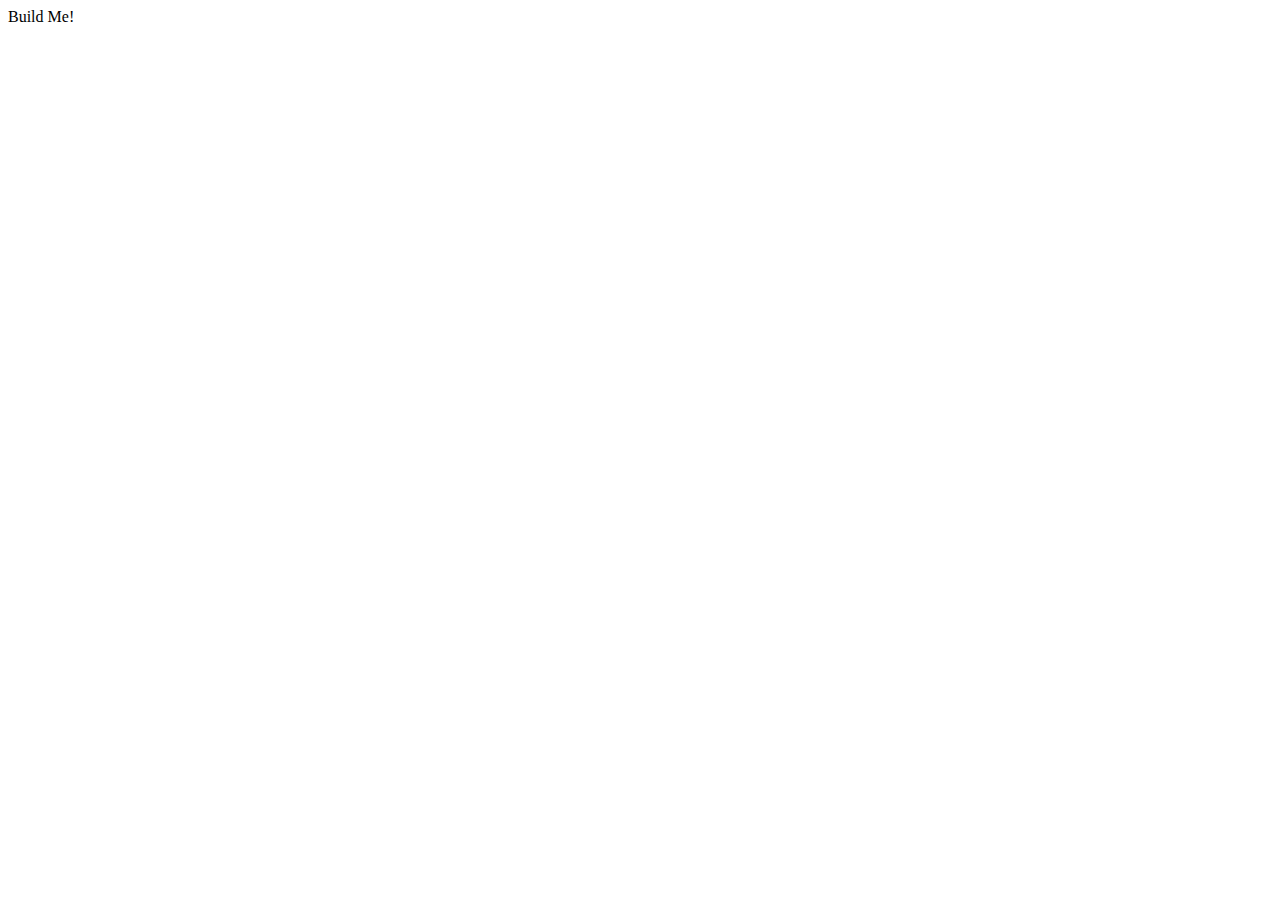
==== index.html @ b77a131b "Sanity Check finally passed....me hopes" ====
<html>
	<head>
		<script src="js/mail-generator.js"></script>
		<link href="css/style.css" rel="stylesheet" media="screen">
    <script>
      window.onload = function(){
        // ALL OF YOUR JAVASCRIPT CODE SHOULD GO HERE. 
        // We have to use window.onload so your JavaScript doesn't execute until the page has loaded and all HTML has been downloaded to your browser
        console.log("Are we working Scotty!?");
      };
    </script>
	</head>
	<body>
		<div class="container" id="main">
			Build Me!
		</div>
	</body>
</html>
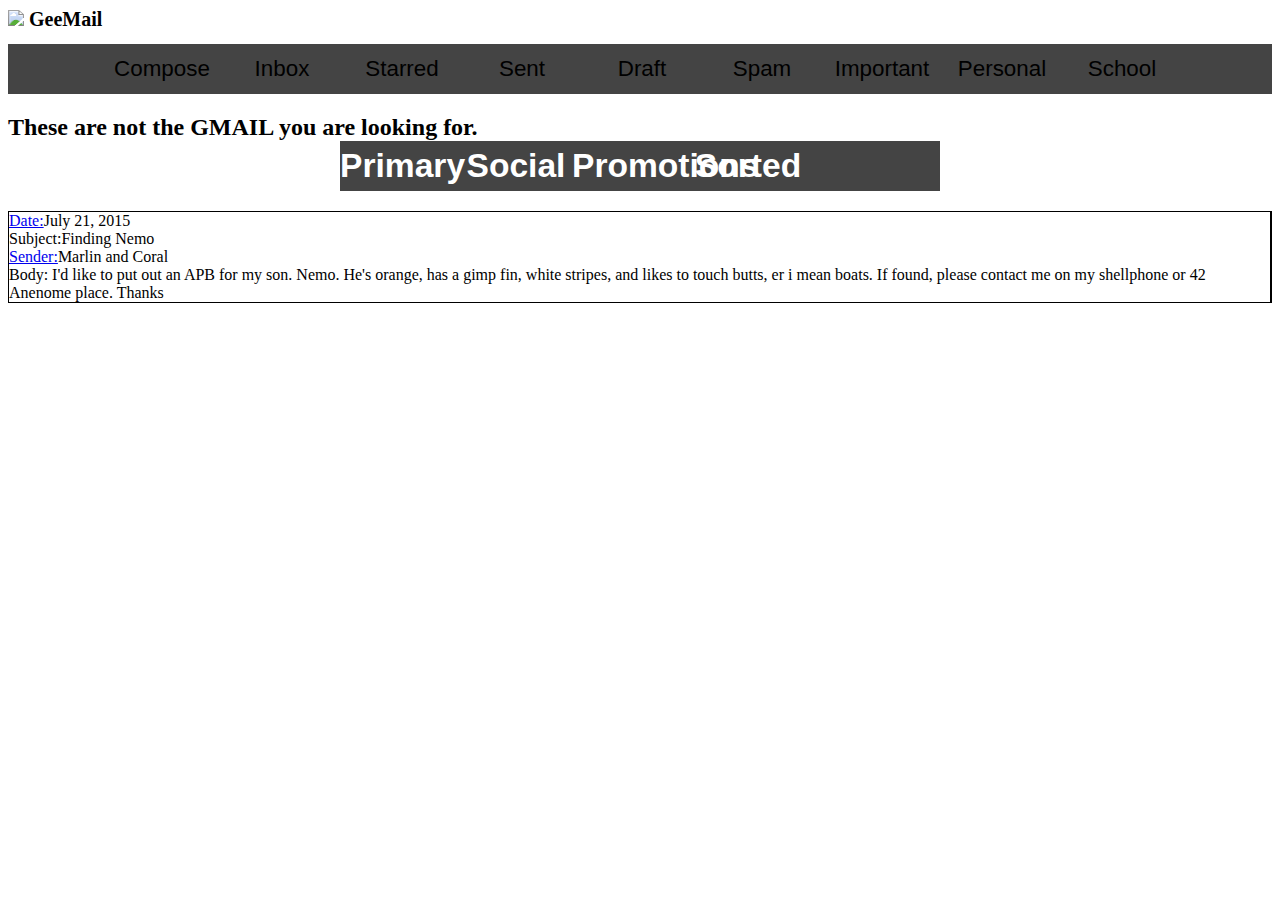
==== commit e3394f50: "Working on HTML and CSS. the struggles are getting real. lol" ====
--- a/index.html
+++ b/index.html
@@ -9,10 +9,86 @@
         console.log("Are we working Scotty!?");
       };
     </script>
+    <title>MyGeeMail Project</title>
 	</head>
 	<body>
+		<h1>
 		<div class="container" id="main">
-			Build Me!
+			<img src="http://static.commentcamarche.net/ccm.net/pictures/aIPmTh9a-gmaillogo.png">
+			GeeMail
 		</div>
+		</h1>
+		<header>
+			<div class="nav">
+				<nav>
+				<ul>
+					<li class="compose">
+						<a href="Compose">Compose</a>
+						</li>
+					<li class="inbox">
+						<a href="Inbox">Inbox</a>
+						</li>
+					<li class="starred">
+						<a href="Starred">Starred</a>
+					</li>
+					<li class="sent">
+						<a href="Sent">Sent</a>
+						</li>
+					<li class="draft">
+						<a href="Draft">Draft</a>
+						</li>
+					<li class="spam">
+						<a href="Spam">Spam</a>
+					</li>
+					<li class="important">
+						<a href="Important">Important</a>
+						</li>
+					<li class="personal">
+						<a href="Personal">Personal</a>
+						</li>
+					<li class="school">
+						<a href="School">School</a>
+						</li>
+				</ul>	
+				</nav>				
+			</div>
+		</header>
+		<h2>
+		<head>These are not the GMAIL you are looking for.</head>
+			<header>
+				<div class="menu">
+			<ul>
+				<li class="Primary">
+					<a href="Primary">Primary</a>
+				</li>
+				<li class="Social">
+					<a href="Social">Social</a>
+					</li>
+				<li class="Promotions">
+					<a href="Promotions">Promotions</a>
+					</li>
+				<li class="sorted">
+					<a href="Sorted">Sorted</a>
+					</li>
+			</ul>
+				</div>
+			</header>	
+		</h2>
+
+		
+
+	<div id="wrapper">
+    <div class="row">
+        <div class="col"><a href="#">Date:</a>July 21, 2015</div>
+        <div class="col">Subject:Finding Nemo</div>
+        <div class="col"><a href="#">Sender:</a>Marlin and Coral</div>
+        <div class="col">Body: 
+        I'd like to put out an APB for my son. Nemo. He's orange, has a gimp fin, white stripes, and likes to touch butts, er i mean boats. If found, please contact me on my shellphone or 42 Anenome place. Thanks
+        	</div>
+        <div classs="clear"></div>
+    </div>
+</div>
+
+		
 	</body>
 </html>--- a/css/style.css
+++ b/css/style.css
@@ -0,0 +1,134 @@
+h1 {
+	font-weight: bold;
+	font-size: 20px;
+}
+
+.nav ul {
+	list-style: none;
+	background-color: #444;
+	text-align: center;
+	padding: 0;
+	margin: 0;
+}
+.nav li {
+	font-family: 'Arial', sans-serif;
+	font-size: 1.2em;
+	line-height: 40px;
+	height: 40px;
+	border-bottom: 1px solid #888;
+}
+
+.nav a {
+	text-decoration: none;
+	color: black;
+	display: inline-block;
+	transition: .3s background-color;
+}
+
+.nav a:hover {
+	background-color: #005f5f;
+}
+
+.nav a.active {
+	background-color: #fff;
+	color: black;
+	cursor: default;
+}
+
+@media screen and (min-width: 600px) {
+.nav li {
+	width: 120px;
+	border-bottom: none;
+	height: 50px;
+	line-height: 50px;
+	font-size: 1.4em;
+}	
+
+.nav li {
+	display: inline-block;
+	margin-right: -4px;
+}
+}
+
+ .menu li {
+	display: block;
+	position: center;
+	padding:0;
+}
+
+  .menu ul {
+      list-style: none;
+      background-color: #444;
+      text-align: center;
+      padding: 0;
+      margin: 0;
+    }
+
+  .menu li {
+      font-family: 'Oswald', sans-serif;
+      font-size: 1.2em;
+      line-height: 40px;
+      height: 40px;
+      border-bottom: 1px solid #888;
+    }
+
+ .menu a {
+      text-decoration: none;
+      color: #fff;
+      display: block;
+      transition: .3s background-color;
+    }
+
+  .menu a:hover {
+      background-color: #005f5f;
+    }
+
+    
+    .menu .a.active {
+      background-color: #fff;
+      color: black;
+    }
+
+      @media screen and (min-width: 600px) {
+
+  }
+    .menu li {
+      width: 120px;
+      border-bottom: none;
+      height: 50px;
+      line-height: 50px;
+      font-size: 1.4em;
+    }
+
+     .menu li {
+      display: inline-block;
+      margin-right: -4px;
+    }
+
+      .menu li {
+      float: left;
+    }
+
+     .menu ul {
+      overflow: auto;
+      width: 600px;
+    margin: 0 auto;
+    }
+/*! for the inbox text box. Still not working, unsure as to why */
+.clear {
+	clear:both
+}
+
+.wrapper {
+	width:750px; 
+	padding:1px; 
+	border:1.5px solid #000;
+}
+.row {
+	border:1px solid #000;
+}
+.col {
+	min-width:100px; 
+	border-right:1px solid #000; 
+	float:center;
+}
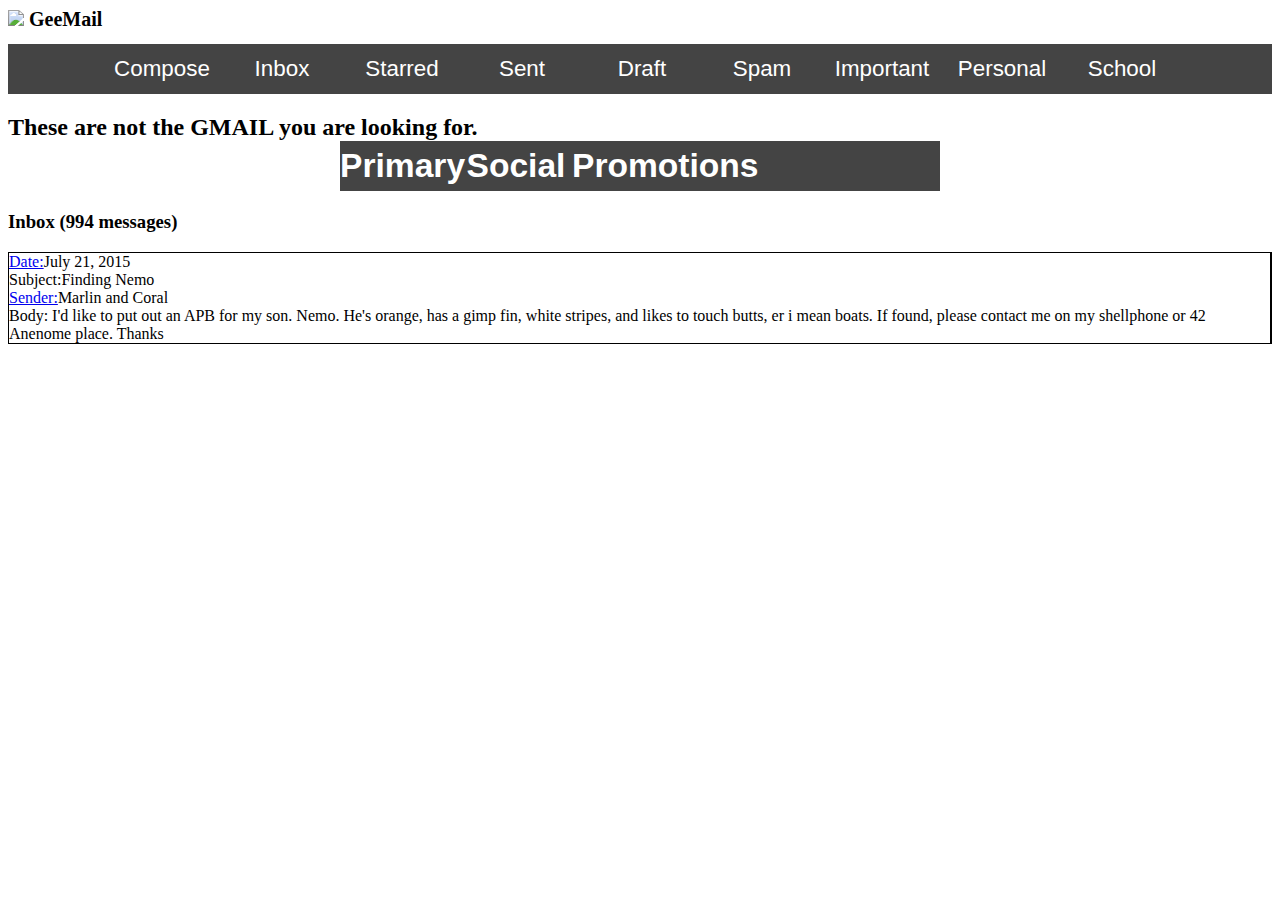
==== commit 744aabe9: "Changes to Logo." ====
--- a/index.html
+++ b/index.html
@@ -14,7 +14,7 @@
 	<body>
 		<h1>
 		<div class="container" id="main">
-			<img src="http://static.commentcamarche.net/ccm.net/pictures/aIPmTh9a-gmaillogo.png">
+			<a href="file:///Users/JSAN/gee-mail/index.html"><img src="http://static.commentcamarche.net/ccm.net/pictures/aIPmTh9a-gmaillogo.png"></a>
 			GeeMail
 		</div>
 		</h1>
@@ -67,15 +67,14 @@
 				<li class="Promotions">
 					<a href="Promotions">Promotions</a>
 					</li>
-				<li class="sorted">
-					<a href="Sorted">Sorted</a>
-					</li>
 			</ul>
 				</div>
 			</header>	
 		</h2>
 
-		
+	<h3>
+		<header>Inbox (994 messages)</header>
+	</h3>	
 
 	<div id="wrapper">
     <div class="row">
--- a/css/style.css
+++ b/css/style.css
@@ -20,7 +20,7 @@
 
 .nav a {
 	text-decoration: none;
-	color: black;
+	color: white;
 	display: inline-block;
 	transition: .3s background-color;
 }
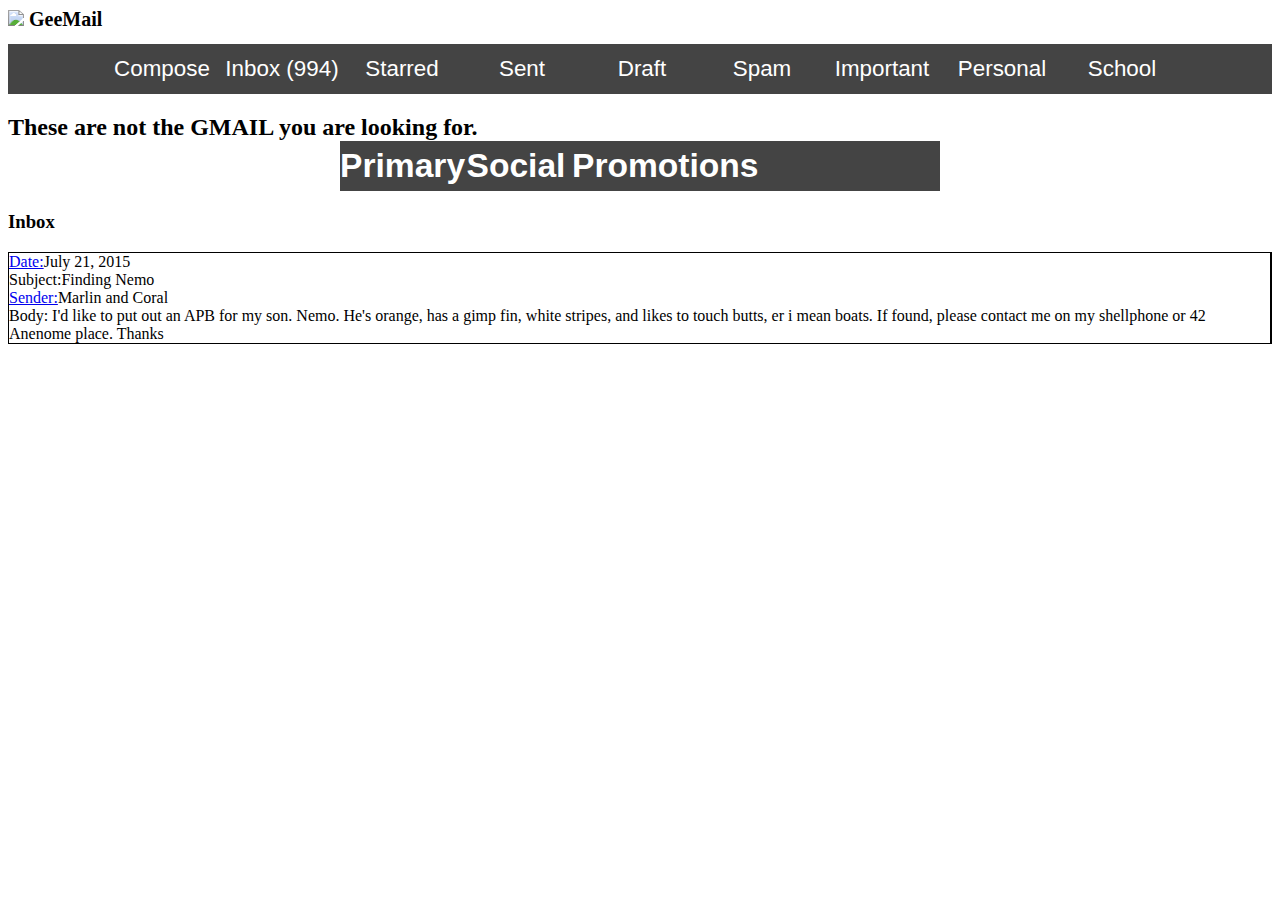
==== commit f1d47036: "Inbox count" ====
--- a/index.html
+++ b/index.html
@@ -26,7 +26,7 @@
 						<a href="Compose">Compose</a>
 						</li>
 					<li class="inbox">
-						<a href="Inbox">Inbox</a>
+						<a href="Inbox">Inbox (994)</a>
 						</li>
 					<li class="starred">
 						<a href="Starred">Starred</a>
@@ -73,7 +73,7 @@
 		</h2>
 
 	<h3>
-		<header>Inbox (994 messages)</header>
+		<header>Inbox</header>
 	</h3>	
 
 	<div id="wrapper">
